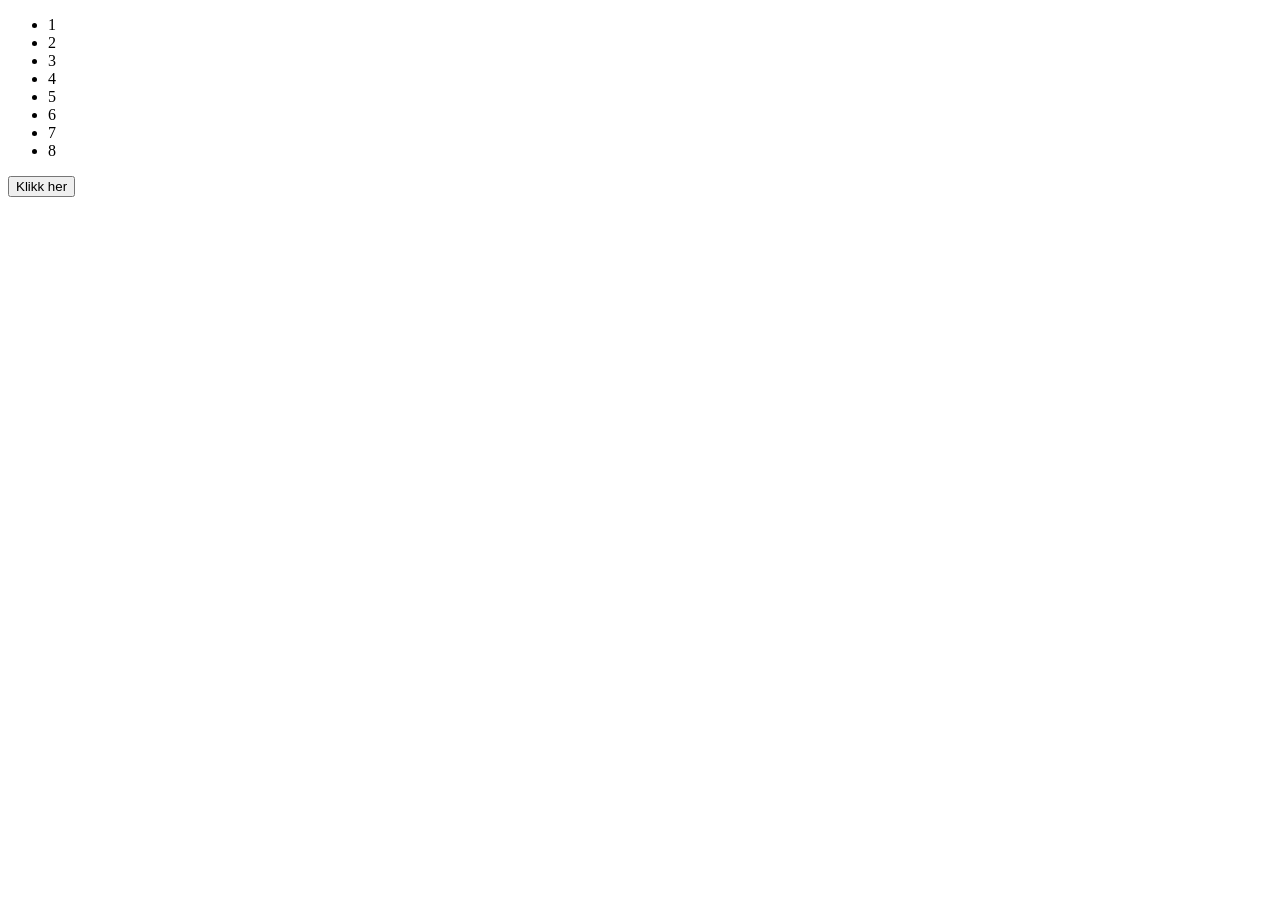
==== task1functions/index.html @ 2f2ff6dd "task1" ====
<!DOCTYPE html>
<html lang="en">
<head>
    <meta charset="UTF-8">
    <meta name="viewport" content="width=device-width, initial-scale=1.0">
    <title>Task1</title>
    <link rel="stylesheet" href="styles.css">
</head>
<body> <!--Oppgave 1c)-->
    <ul id="tall_liste">
        <li>1</li>
        <li>2</li>
        <li>3</li>
        <li>4</li>
        <li>5</li>
        <li>6</li>
        <li>7</li>
        <li>8</li>
    </ul>
    <button id="button" onclick="SumPairs()">Klikk her</button>
    <script src="script.js"></script>
</body>
</html>
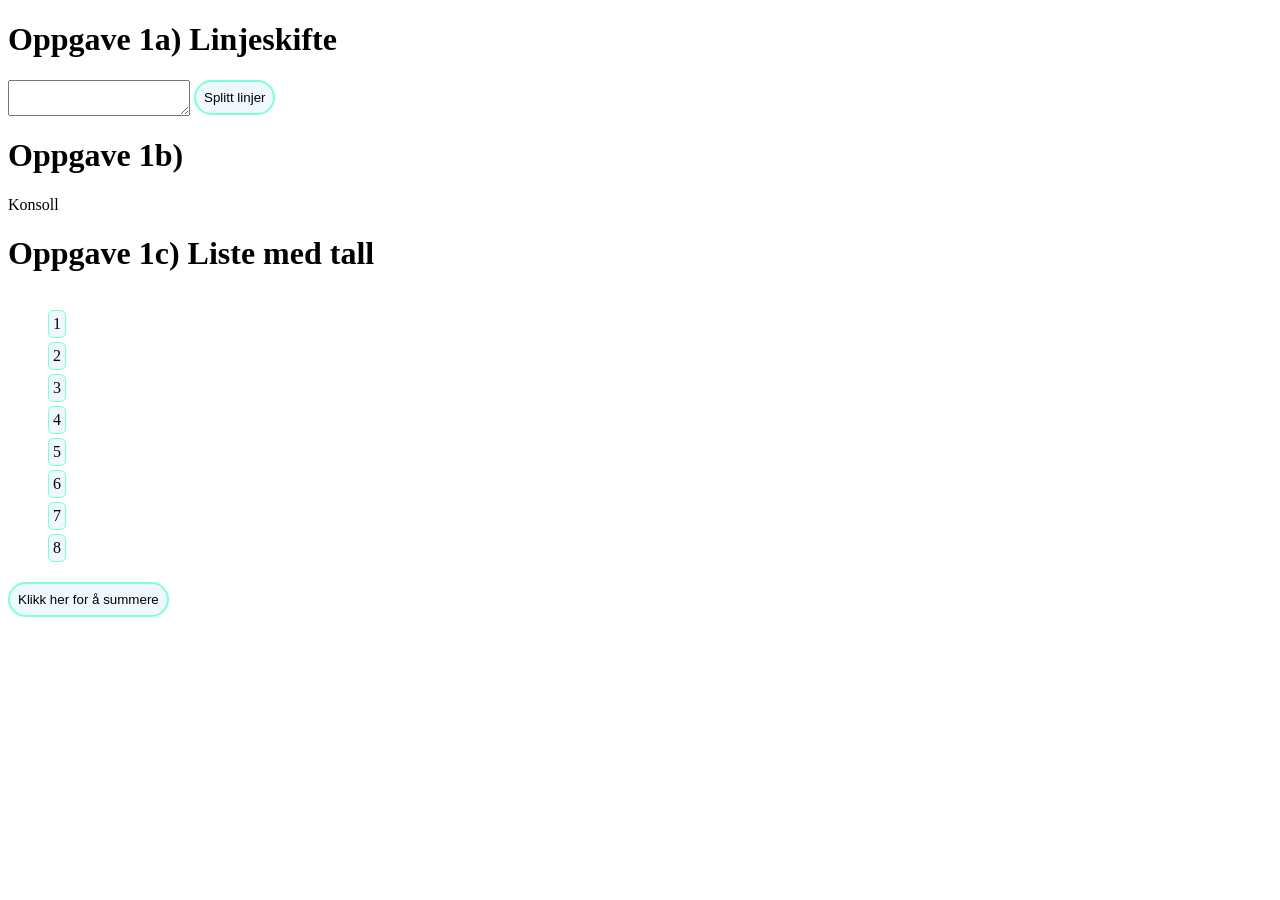
==== commit 344ce454: "adda litt styling og forbedra der eg kunne på funksjonar" ====
--- a/task1functions/index.html
+++ b/task1functions/index.html
@@ -4,20 +4,40 @@
     <meta charset="UTF-8">
     <meta name="viewport" content="width=device-width, initial-scale=1.0">
     <title>Task1</title>
-    <link rel="stylesheet" href="styles.css">
+    <link rel="stylesheet" href="style.css">
 </head>
-<body> <!--Oppgave 1c)-->
-    <ul id="tall_liste">
-        <li>1</li>
-        <li>2</li>
-        <li>3</li>
-        <li>4</li>
-        <li>5</li>
-        <li>6</li>
-        <li>7</li>
-        <li>8</li>
-    </ul>
-    <button id="button" onclick="SumPairs()">Klikk her</button>
+<body> 
+    <!--Oppgave 1a)-->
+    <h1>Oppgave 1a) Linjeskifte</h1>
+    <div class="oppgaveA">
+        <div class="inputfelt">
+            <textarea id="inputText"></textarea>
+            <button onclick="showLines()">Splitt linjer</button>
+        </div>
+        <div id="output"></div>
+    </div>
+
+    <!--Oppgave 1b) -->
+    <h1>Oppgave 1b)</h1>
+    <p>Konsoll</p>
+    <!--testet i konsoll-->
+
+    <!--Oppgave 1c)-->
+    <h1>Oppgave 1c) Liste med tall</h1>
+    <div class="listeogknapp">
+        <ul id="tall_liste">
+            <li>1</li>
+            <li>2</li>
+            <li>3</li>
+            <li>4</li>
+            <li>5</li>
+            <li>6</li>
+            <li>7</li>
+            <li>8</li>
+        </ul>
+        <button id="button" onclick="SumPairs()">Klikk her for å summere</button>
+    </div>
+
     <script src="script.js"></script>
 </body>
 </html>
--- a/task1functions/style.css
+++ b/task1functions/style.css
@@ -0,0 +1,34 @@
+
+#output {
+    background-color: lavenderblush;
+    margin-bottom: 8px;
+    border-radius: 5px;
+}
+
+button {
+    padding: 8px;
+    border-radius: 20px;
+    border: solid 2px aquamarine;
+    background-color: aliceblue;
+}
+
+ul#tall_liste li {
+    list-style: none;
+    padding: 4px;
+    margin-bottom: 4px;
+    background-color: aliceblue;
+    border-radius: 5px;
+    border: 1px solid aquamarine;
+}
+
+.inputfelt {
+    display: flex;
+    align-items: center;
+    gap:4px;
+}
+
+.listeogknapp {
+    display: flex;
+    flex-direction: column;
+    align-items: flex-start;
+}
